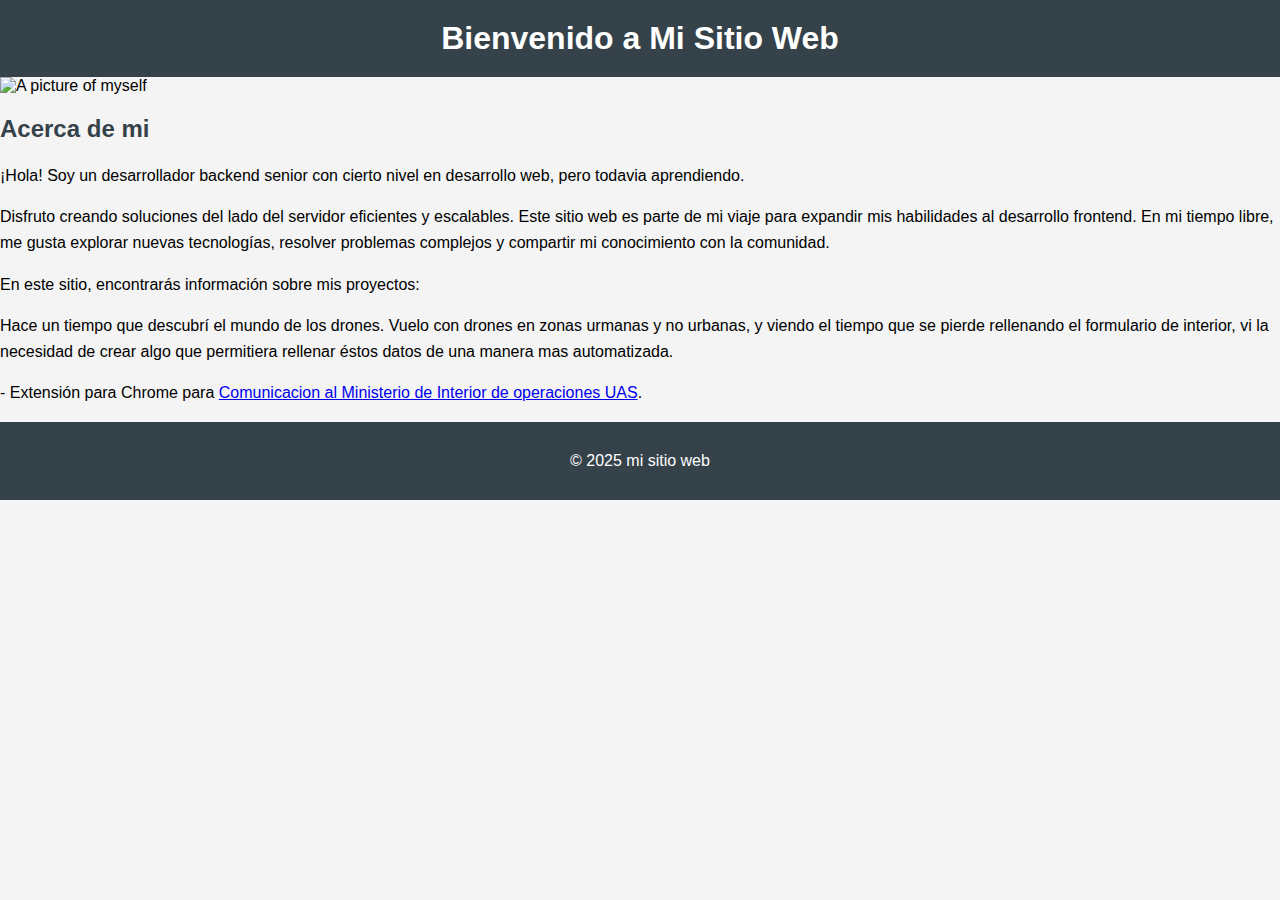
==== index.html @ 3bf58f0b "First Commmit" ====
<!DOCTYPE html>
<html lang="en">
<head>
    <meta charset="UTF-8">
    <meta name="viewport" content="width=device-width, initial-scale=1.0">
    <title>Homepage</title>
    <link rel="stylesheet" href="css/styles.css">
</head>
<body>
    <header>
        <h1>Bienvenido a Mi Sitio Web</h1>
    </header>
    <main>
        <section>
            <img src="assets/photo.jpg" alt="A picture of myself" id="profile-picture" style="width: 150px; height: auto;">
            <h2>Acerca de mi</h2>
            <p> ¡Hola! Soy un desarrollador backend senior con cierto nivel en desarrollo web, pero todavia aprendiendo.</p>
            <p> Disfruto creando soluciones del lado del servidor eficientes y escalables. Este sitio web es parte de mi viaje para expandir mis habilidades al desarrollo frontend. En mi tiempo libre, me gusta explorar nuevas tecnologías, resolver problemas complejos y compartir mi conocimiento con la comunidad.</p>
            <p>En este sitio, encontrarás información sobre mis proyectos:</p>
            <p> Hace un tiempo que descubrí el mundo de los drones. Vuelo con drones en zonas urmanas y no urbanas, y viendo el tiempo que se pierde rellenando el formulario de interior, vi la necesidad de crear algo que permitiera rellenar éstos datos de una manera mas automatizada. </p>

            <p> - Extensión para Chrome para <a href="aboutExtensionComunicacionesAInterior.html">Comunicacion al Ministerio de Interior de operaciones UAS</a>.</p>
            
            

        </section>
    </main>
    <footer>
        <p>&copy; 2025 mi sitio web</p>
    </footer>
    <script src="js/scripts.js"></script>
</body>
</html>
---- css/styles.css ----
body {
    font-family: Arial, sans-serif;
    margin: 0;
    padding: 0;
    background-color: #f4f4f4;
}

header {
    background: #35424a;
    color: #ffffff;
    padding: 20px 0;
    text-align: center;
}

h1 {
    margin: 0;
}

nav {
    margin: 20px 0;
}

nav a {
    color: #ffffff;
    text-decoration: none;
    margin: 0 15px;
}

nav a:hover {
    text-decoration: underline;
}

.container {
    width: 80%;
    margin: auto;
    overflow: hidden;
}

img {
    max-width: 100%;
    height: auto;
}

footer {
    background: #35424a;
    color: #ffffff;
    text-align: center;
    padding: 10px 0;
    position: relative;
    bottom: 0;
    width: 100%;
}

h2 {
    color: #35424a;
}

p {
    line-height: 1.6;
}
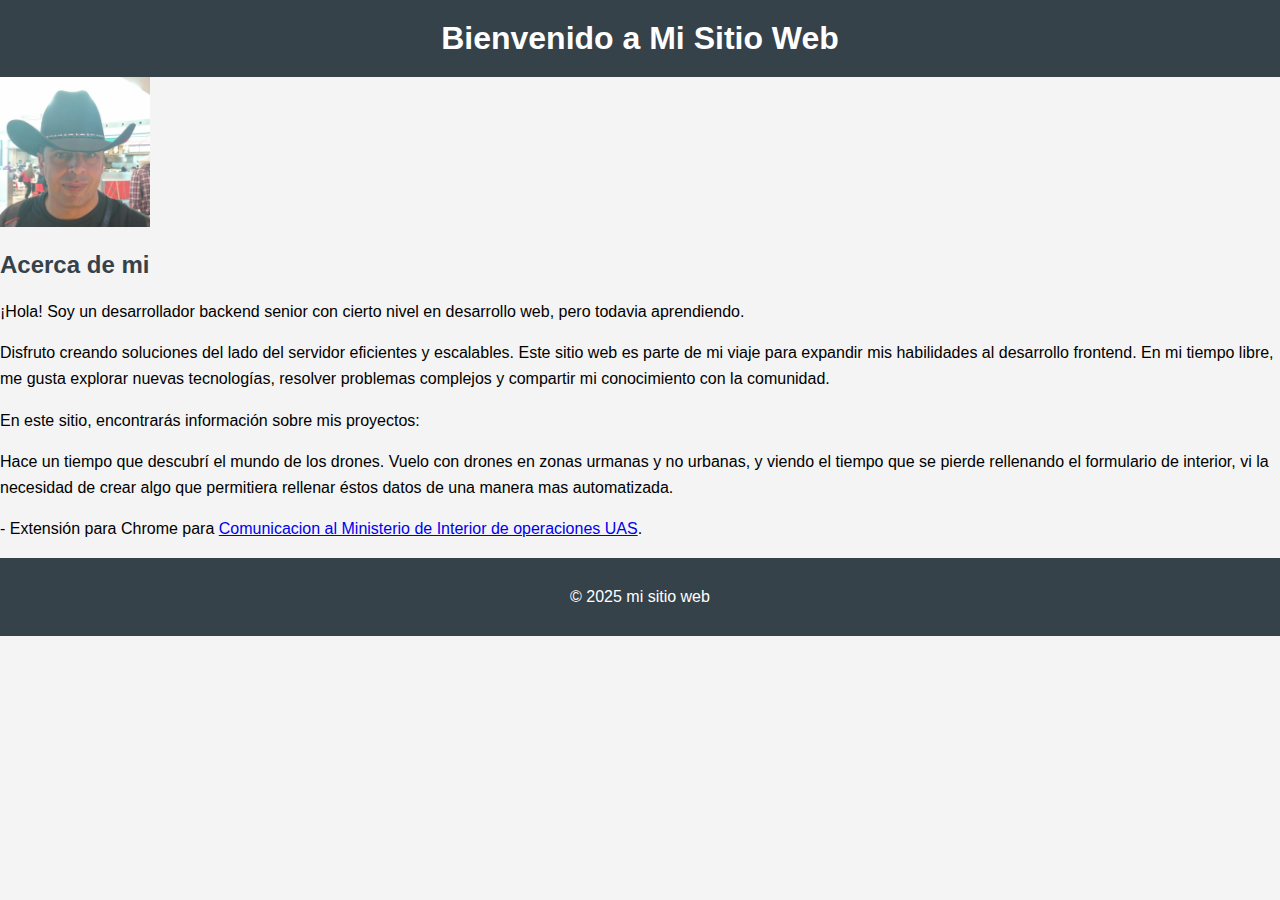
==== commit f9ae776d: "removed custom domain" ====
--- a/index.html
+++ b/index.html
@@ -12,7 +12,7 @@
     </header>
     <main>
         <section>
-            <img src="assets/photo.jpg" alt="A picture of myself" id="profile-picture" style="width: 150px; height: auto;">
+            <img src="assets/Photo.jpg" alt="A picture of myself" id="profile-picture" style="width: 150px; height: auto;">
             <h2>Acerca de mi</h2>
             <p> ¡Hola! Soy un desarrollador backend senior con cierto nivel en desarrollo web, pero todavia aprendiendo.</p>
             <p> Disfruto creando soluciones del lado del servidor eficientes y escalables. Este sitio web es parte de mi viaje para expandir mis habilidades al desarrollo frontend. En mi tiempo libre, me gusta explorar nuevas tecnologías, resolver problemas complejos y compartir mi conocimiento con la comunidad.</p>
@@ -20,9 +20,6 @@
             <p> Hace un tiempo que descubrí el mundo de los drones. Vuelo con drones en zonas urmanas y no urbanas, y viendo el tiempo que se pierde rellenando el formulario de interior, vi la necesidad de crear algo que permitiera rellenar éstos datos de una manera mas automatizada. </p>
 
             <p> - Extensión para Chrome para <a href="aboutExtensionComunicacionesAInterior.html">Comunicacion al Ministerio de Interior de operaciones UAS</a>.</p>
-            
-            
-
         </section>
     </main>
     <footer>
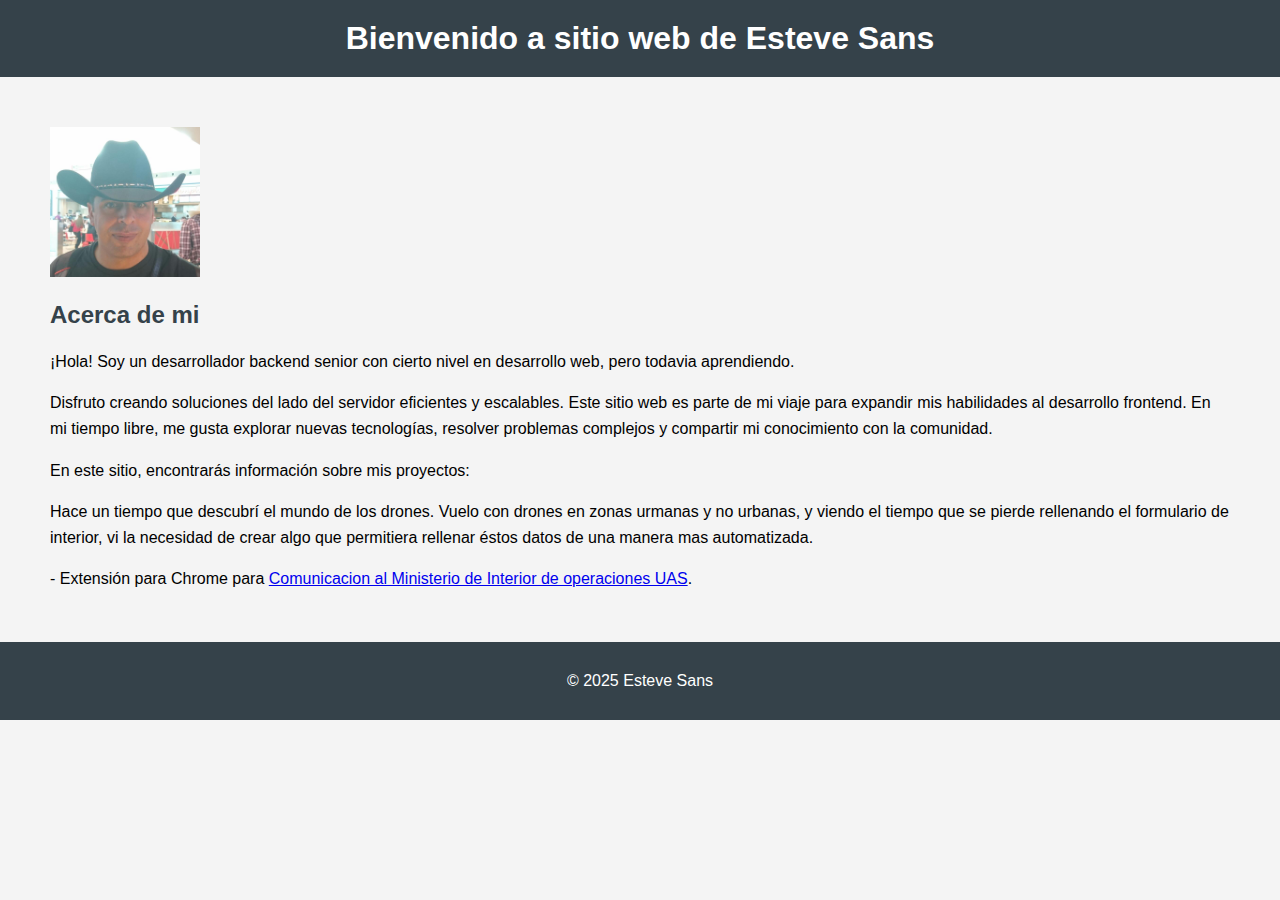
==== commit b808a0b7: "added margin to main content" ====
--- a/index.html
+++ b/index.html
@@ -8,10 +8,10 @@
 </head>
 <body>
     <header>
-        <h1>Bienvenido a Mi Sitio Web</h1>
+        <h1>Bienvenido a sitio web de Esteve Sans</h1>
     </header>
     <main>
-        <section>
+        <section style="margin: 50px;">
             <img src="assets/Photo.jpg" alt="A picture of myself" id="profile-picture" style="width: 150px; height: auto;">
             <h2>Acerca de mi</h2>
             <p> ¡Hola! Soy un desarrollador backend senior con cierto nivel en desarrollo web, pero todavia aprendiendo.</p>
@@ -23,7 +23,7 @@
         </section>
     </main>
     <footer>
-        <p>&copy; 2025 mi sitio web</p>
+        <p>&copy; 2025 Esteve Sans</p>
     </footer>
     <script src="js/scripts.js"></script>
 </body>
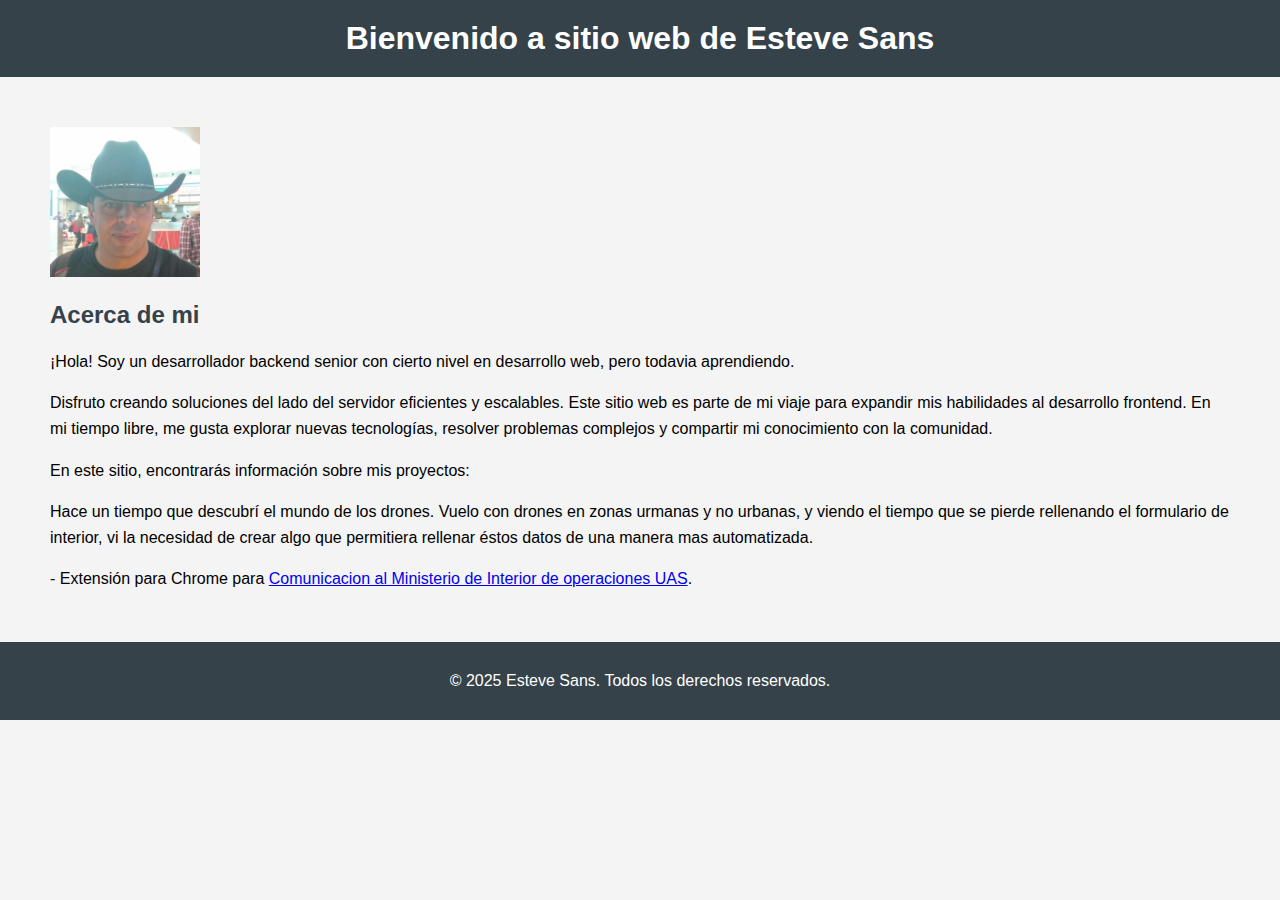
==== commit 34613bc9: "minor modifications" ====
--- a/index.html
+++ b/index.html
@@ -23,7 +23,7 @@
         </section>
     </main>
     <footer>
-        <p>&copy; 2025 Esteve Sans</p>
+        <p>&copy; 2025 Esteve Sans. Todos los derechos reservados.</p>
     </footer>
     <script src="js/scripts.js"></script>
 </body>
